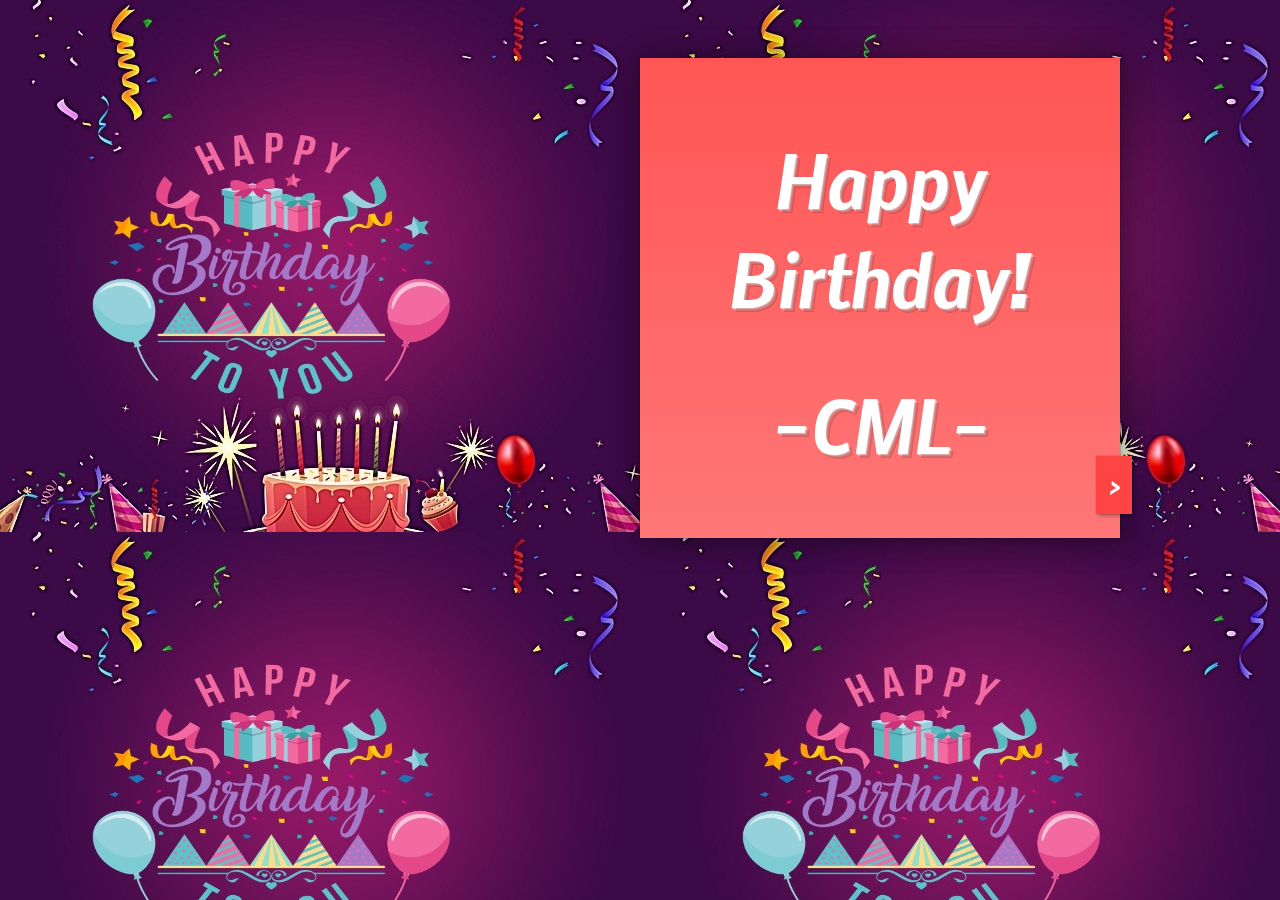
==== Birthday.html @ 3456bc18 "upload" ====
<html>
<head>
  <!-- <p>Đừng có đọc chứ người anh em</p> -->
  <meta name="viewport" content="width=device-width, initial-scale=1" />
  <meta http-equiv="Content-Type" content="text/html; charset=utf-8" />
  <title>Happy Birthday Tra Giang</title>
  <style type="text/css">
    @import url(https://fonts.googleapis.com/css?family=Nobile:400italic,700italic);
@import url(https://fonts.googleapis.com/css?family=Dancing+Script);
* {
  box-sizing: border-box;
  -moz-box-sizing: border-box;
  -webkit-box-sizing: border-box;
}
body {
  background: #E5E5E5;
  background-image: url("bday.jpg");
  padding: 50px;
}

#card-front {
  color: #FFDFDF;
}

#card, #card-front, #card-inside {
  height: 480px;
}

.wrap {
    padding: 1.5em 2.5em;
    height: 100%;
}
#card-front, #card-inside {
  width: 50%;
  -webkit-box-shadow: 2px 2px 30px rgba(0, 0, 0, .25), 0 0 1px rgba(0, 0, 0, .5);
  -moz-box-shadow: 2px 2px 30px rgba(0, 0, 0, .25), 0 0 1px rgba(0, 0, 0, .5);
  box-shadow: 2px 2px 30px rgba(0, 0, 0, .25), 0 0 1px rgba(0, 0, 0, .5);
  position: absolute;
  left: 50%;
}


#card-inside .wrap {
    background: #FFEFEF;
    -webkit-box-shadow: inset 2px 0 1px rgba(0, 0, 0, .05);
    -moz-box-shadow: inset 2px 0 1px rgba(0, 0, 0, .05);
    box-shadow: inset 2px 0 1px rgba(0, 0, 0, .05);
}
#card {
    max-width: 960px;
    margin: 0 auto;
    transform-style: preserve-3d;
    -moz-transform-style: preserve-3d;
    -webkit-transform-style: preserve-3d;
    perspective: 5000px;
    -moz-perspective: 5000px;
    -webkit-perspective: 5000px;
    position: relative;
}

#card h1 {
    text-align: center;
    font-family: 'Nobile', sans-serif;
    font-style: italic;
    font-size: 70px;
    text-shadow: 
        4px 4px 0px rgba(0, 0, 0, .15),
        1px 1px 0 rgba(255, 200, 200, 255),
        2px 2px 0 rgba(255, 150, 150, 255),
        3px 3px 0 rgba(255, 125, 125, 255);
    color: #FFF;
}
#card-inside {
    font-size: 1.1em;
    line-height: 1.4;
    color: #331717;
    font-style: italic;
}

p {
    margin-top: 1em;
}

p:first-child {
    margin-top: 0;
}

p.signed {
    margin-top: 0.3em;
    text-align: center;
    font-family: 'Dancing Script', sans-serif;
    font-size: 1.5em;
}

#card-front {
    background-color: #FF5555;
    background-image: linear-gradient(top, #FF5555 0%, #FF7777 100%);
    background-image: -moz-linear-gradient(top, #FF5555 0%, #FF7777 100%);
    background-image: -webkit-linear-gradient(top, #FF5555 0%, #FF7777 100%);
            transform-origin: left;
       -moz-transform-origin: left;
    -webkit-transform-origin: left;
            transition:         transform 1s linear;
       -moz-transition:    -moz-transform 1s linear;
    -webkit-transition: -webkit-transform 1s linear;
    position: relative;
}

#card-front .wrap {
            transition: background 1s linear;
       -moz-transition: background 1s linear;
    -webkit-transition: background 1s linear;
}

#card-front button {
  position: absolute;
  bottom: 1em;
  right: -12px;
  background: #F44;
  color: #FFF;
  font-family: 'Nobile', sans-serif;
  font-style: italic;
  font-weight: bold;
  font-size: 1.5em;
  padding: .5em;
  border: none;
  cursor: pointer;
          box-shadow: 2px 2px 3px rgba(0, 0, 0, .25), 0 0 1px rgba(0, 0, 0, .4);
     -moz-box-shadow: 2px 2px 3px rgba(0, 0, 0, .25), 0 0 1px rgba(0, 0, 0, .4);
  -webkit-box-shadow: 2px 2px 3px rgba(0, 0, 0, .25), 0 0 1px rgba(0, 0, 0, .4);
}

#card-front button:hover,
#card-front button:focus {
  background: #F22;
}

#close {
  display: none;
}

#card.open-fully #close,
#card-open-half #close {
  display: inline;
}

#card.open-fully #open {
  display: none;
}


#card.open-half #card-front,
#card.close-half #card-front {
            transform: rotateY(-90deg);
       -moz-transform: rotateY(-90deg);
    -webkit-transform: rotateY(-90deg);
}
#card.open-half #card-front .wrap {
    background-color: rgba(0, 0, 0, .5);
}

#card.open-fully #card-front,
#card.close-half #card-front {
  background: #FFEFEF;
}

#card.open-fully #card-front {
    transform: rotateY(-180deg);
    -moz-transform: rotateY(-180deg);
    -webkit-transform: rotateY(-180deg);
}

#card.open-fully #card-front .wrap {
    background-color: rgba(0, 0, 0, 0);
}

#card.open-fully #card-front .wrap *,
#card.close-half #card-front .wrap * {
   display: none;
}

footer {
  max-width: 500px;
  margin: 40px auto;
  font-family: 'Nobile', sans-serif;
  font-size: 14px;
  line-height: 1.6;
  color: #888;
  text-align: center;
}
  </style>
  </head>
<!-- <p>Đừng có bóp đcm ae cc</p> -->
<body>
  <div id="card">
    <div id="card-inside">
      <div class="wrap">
        <p>Gửi Trà Giang,</p>
        <p>Hôm nay là một ngày trời trong xanh, gió mát cũng là cái ngày mà, 17 năm trước một cô nàng xinh xắn, dễ thương được ra đời.</p>
        <p>Cũng lâu lắm rồi mình chưa được trò chuyện, nhắn tin với cậu nên hôm nay mình chỉ muốn chúc cậu có một ngày sinh nhật thật là tuyệt vời và tuổi mới tớ chúc Giang dễ thương, xinh đẹp, chăm ngoan hơn nhé, nhớ giữ gìn sức khỏe nữa đấy, và đừng thức khuya nữa.</p>
        <p>Xin lỗi Giang vì đã chúc sinh nhật cậu muộn.</p>
        <p>Cậu không cần phải trả lời bức thư này nhưng mãi là anh em cậu nhé.</p>
        <!-- <p>Đừng có bóp đcm ae cc</p> -->
        <!-- <p>Đừng có đọc chứ người anh em</p> -->
        <center><h4 style="margin-top: -20px;">from</h4></center>
        <p class="signed">NguyenBaDuc</p>
        
      </div>
    </div>
    <div id="card-front">
      <div class="wrap">
        <h1>Happy Birthday!</h1>
        <h1>-CML-</h1>
        <!-- <p>Đừng có đọc chứ người anh em</p> -->
      </div>
      <button id="open">&gt;</button>
      <button id="close">&lt;</button>
    </div>
  </div>
  <script>
    (function() {
  function $(id) {
    return document.getElementById(id);
  }

  var card = $('card'),
      openB = $('open'),
      closeB = $('close'),
      timer = null;
  console.log('wat', card);
  openB.addEventListener('click', function () {
    card.setAttribute('class', 'open-half');
    if (timer) clearTimeout(timer);
    timer = setTimeout(function () {
      card.setAttribute('class', 'open-fully');
      timer = null;
    }, 1000);
  });

  closeB.addEventListener('click', function () {
    card.setAttribute('class', 'close-half');
    if (timer) clearTimerout(timer);
    timer = setTimeout(function () {
      card.setAttribute('class', '');
      timer = null;
    }, 1000);
  });

}());

  </script>

<div style="visibility: hidden;">
<embed src="bday.mp3" autostart="true" loop="true">
</div>
<div style="visibility: hidden;">
<embed src="bday.mp3" autostart="true" loop="true">
</div>

</body>
</html>
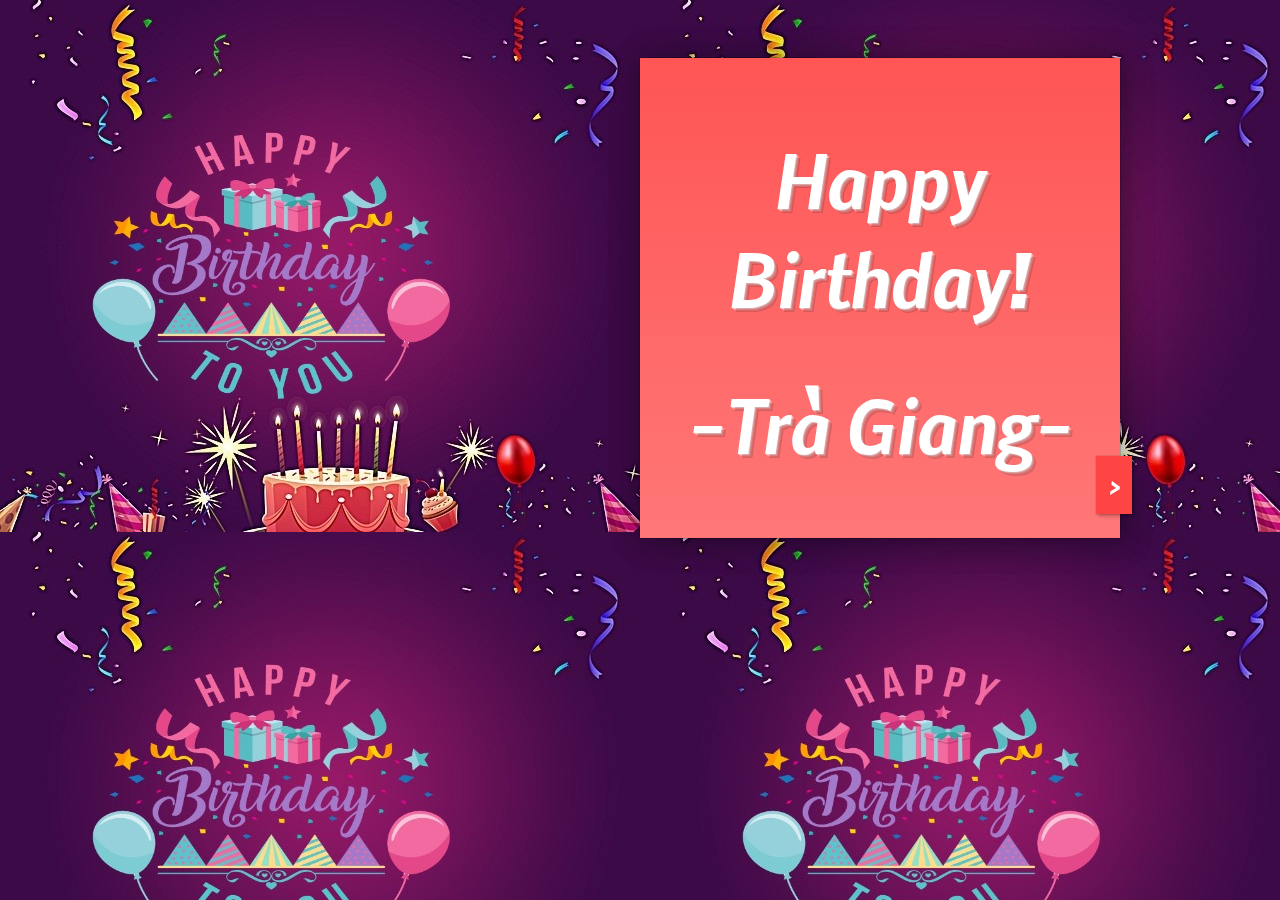
==== commit d0460da3: "upload" ====
--- a/Birthday.html
+++ b/Birthday.html
@@ -190,18 +190,16 @@
 }
   </style>
   </head>
-<!-- <p>Đừng có bóp đcm ae cc</p> -->
 <body>
   <div id="card">
     <div id="card-inside">
       <div class="wrap">
         <p>Gửi Trà Giang,</p>
-        <p>Hôm nay là một ngày trời trong xanh, gió mát cũng là cái ngày mà, 17 năm trước một cô nàng xinh xắn, dễ thương được ra đời.</p>
-        <p>Cũng lâu lắm rồi mình chưa được trò chuyện, nhắn tin với cậu nên hôm nay mình chỉ muốn chúc cậu có một ngày sinh nhật thật là tuyệt vời và tuổi mới tớ chúc Giang dễ thương, xinh đẹp, chăm ngoan hơn nhé, nhớ giữ gìn sức khỏe nữa đấy, và đừng thức khuya nữa.</p>
-        <p>Xin lỗi Giang vì đã chúc sinh nhật cậu muộn.</p>
-        <p>Cậu không cần phải trả lời bức thư này nhưng mãi là anh em cậu nhé.</p>
-        <!-- <p>Đừng có bóp đcm ae cc</p> -->
-        <!-- <p>Đừng có đọc chứ người anh em</p> -->
+        <p>Vậy mã cũng đã 1 năm trôi qua thêm, lại đến ngày sinh nhật cậu 24/9. Chẳng biết cậu còn biết sự tồn tại của mình, còn vào lại trang web này không, nhưng mình muốn gửi lời "Chúc mình sinh nhật" tới cho cậu !</p>
+        <p>Và cũng như năm ngoái, mình chúc cậu đạt được nhiều điều mà cậu muốn.</p>
+        <p>Lại thêm 1 năm nữa, mình không chúc sinh nhật cậu lúc 00h, cũng chưa nói trực tiếp lời chúc sinh nhật tới cậu. Mong cậu không ghét bỏ mình.</p>
+        <p>Mong Giang có một mùa đông ấm áp hơn mọi năm.</p>
+
         <center><h4 style="margin-top: -20px;">from</h4></center>
         <p class="signed">NguyenBaDuc</p>
         
@@ -210,8 +208,7 @@
     <div id="card-front">
       <div class="wrap">
         <h1>Happy Birthday!</h1>
-        <h1>-CML-</h1>
-        <!-- <p>Đừng có đọc chứ người anh em</p> -->
+        <h1>-Trà Giang-</h1>
       </div>
       <button id="open">&gt;</button>
       <button id="close">&lt;</button>
@@ -258,4 +255,4 @@
 </div>
 
 </body>
-</html>+</html>
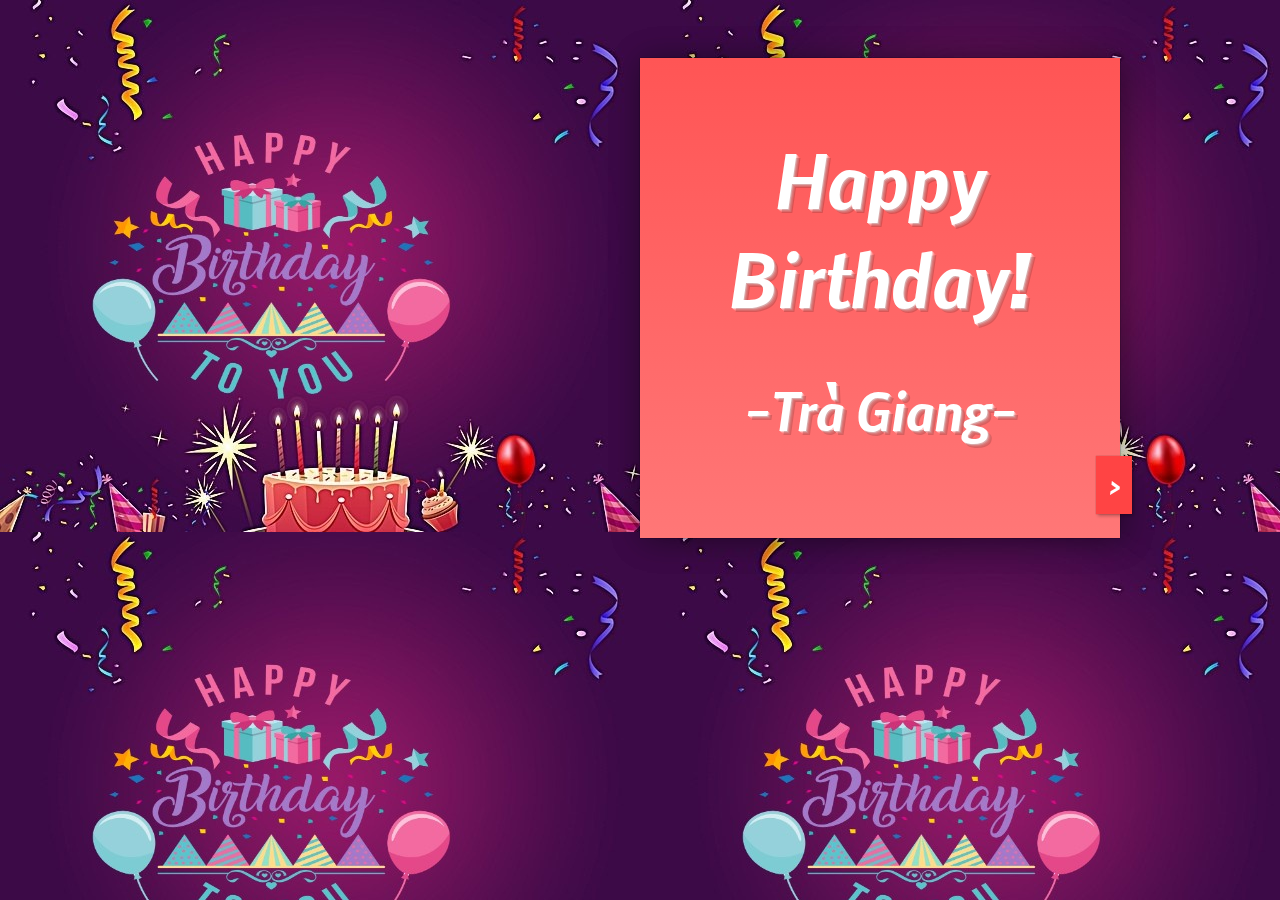
==== commit 1e35ecf2: "upload" ====
--- a/Birthday.html
+++ b/Birthday.html
@@ -201,14 +201,14 @@
         <p>Mong Giang có một mùa đông ấm áp hơn mọi năm.</p>
 
         <center><h4 style="margin-top: -20px;">from</h4></center>
-        <p class="signed">NguyenBaDuc</p>
+        <p class="signed">~Your friend~</p>
         
       </div>
     </div>
     <div id="card-front">
       <div class="wrap">
         <h1>Happy Birthday!</h1>
-        <h1>-Trà Giang-</h1>
+        <h1 style =font-size:50px>-Trà Giang-</h1>
       </div>
       <button id="open">&gt;</button>
       <button id="close">&lt;</button>
